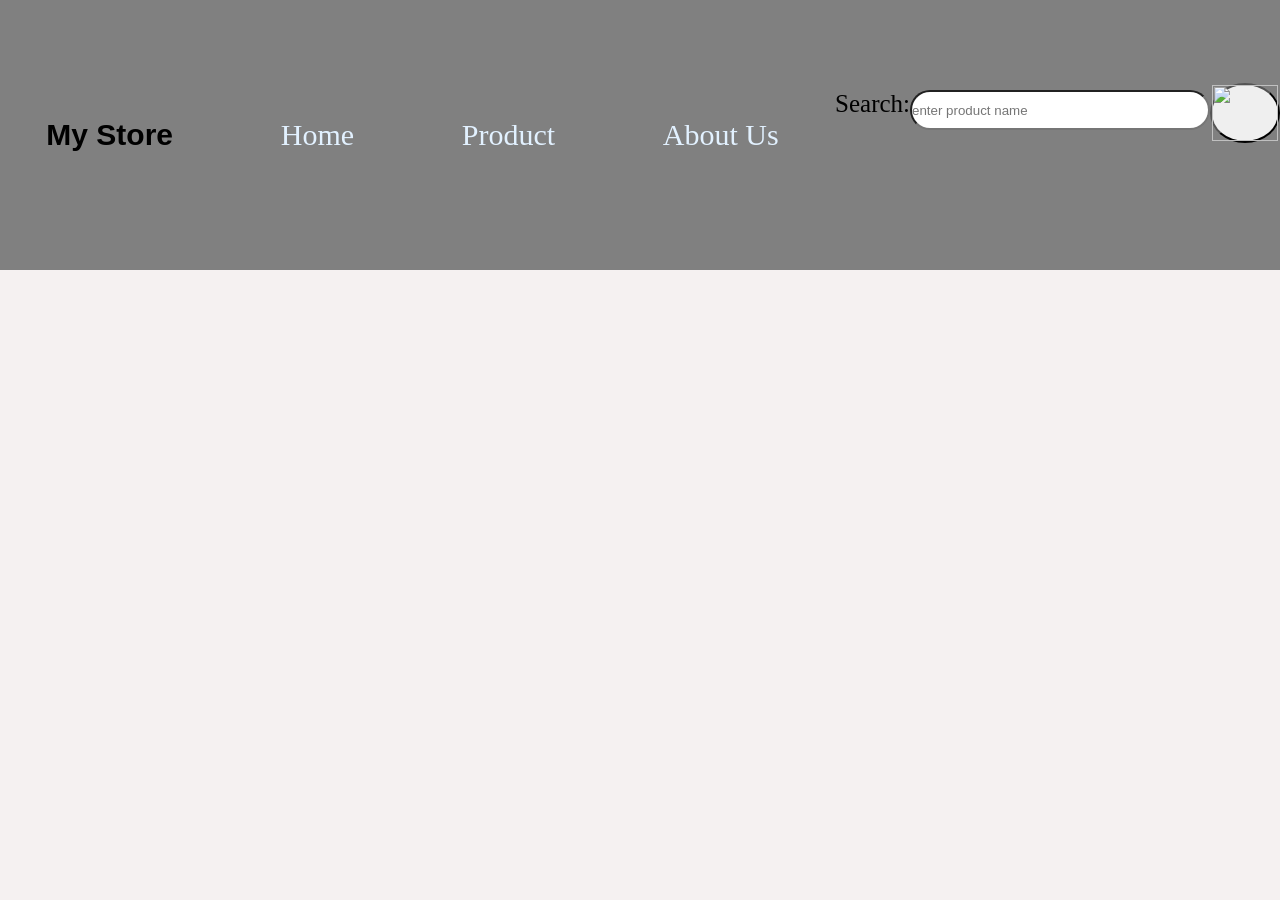
==== src/main/resources/static/index.html @ 73c84a2f "initial commit" ====
<!DOCTYPE html>
<html lang="en">
  <head>
    <meta charset="UTF-8" />
    <meta name="viewport" content="width=device-width, initial-scale=1.0" />
    <title>Document</title>
    <link rel="stylesheet" href="style.css" />
  </head>
  <body>
    <div class="container">
      <div class="header">
        <ul class="options">
          <li><h1>My Store</h1></li>
          <li><a href="#home">Home</a></li>
          <li><a href="#Products">Product</a></li>
          <li><a href="#aboutus">About Us</a></li>
        </ul>
        <div class="searchBox">
          <label for="search">Search:</label>
          <input type="text" class="product-search" name="search"  placeholder="enter product name"/>
          <button class="search-button"><img src="search.png" alt=""></button>
        </div>
      </div>
    </div>
    <script src="script.js"></script>
  </body>
</html>
---- src/main/resources/static/style.css ----
*{
    margin:0;
    padding: 0;
    box-sizing: border-box;
}
.container{
    height:100vh;
    width: 100vw;
    background-color:rgb(245, 241, 241);


}

.header{
    height: 30%;
    display: flex;
    background-color: grey;
    gap: 10px;
}

.options{
    width: 80%;
    list-style: none;
    display: flex;
    gap:15px;
    justify-content: space-around;
    align-items: center;

    
}

.options a{
    text-decoration: none;
    color: rgb(226, 241, 255);
}

.options h1{
    font-size:30px;
    font-family: 'Lucida Sans', 'Lucida Sans Regular', 'Lucida Grande', 'Lucida Sans Unicode', Geneva, Verdana, sans-serif;
}

.options li{
    font-size:30px;
}

.searchBox{
    font-size:25px;
    padding-top: 90px;
    display: flex;

}

.searchBox input{
    height: 40px;
    width: 300px;
    border-radius: 20px;
   
}

.search-button{
    height:60px;
    width: 70px;
    border-radius: 50%;
    margin-top:-7px;
}
.search-button img{
    height:100%;
    width: 100%;
}
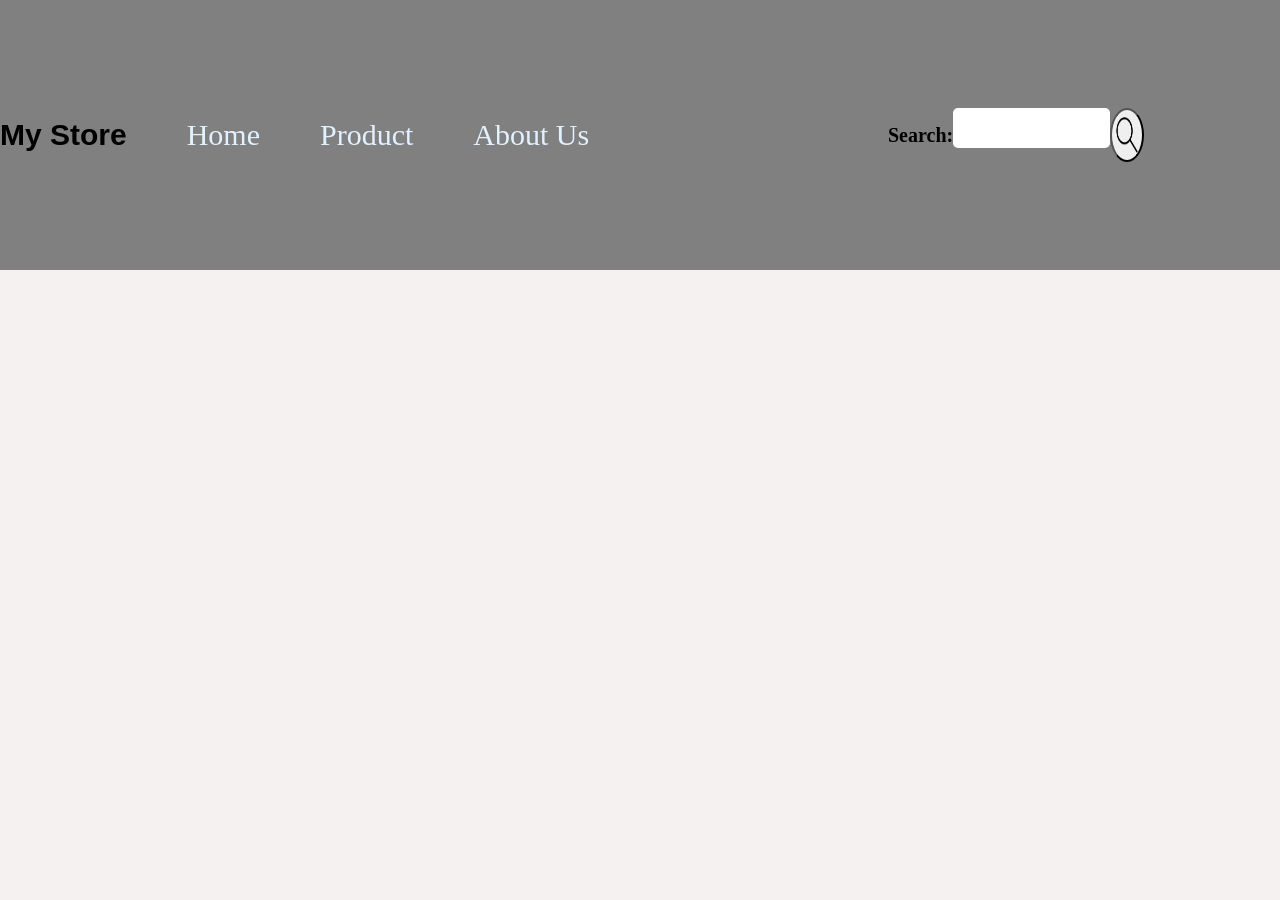
==== commit d6354ef3: "completed frontend work" ====
--- a/src/main/resources/static/index.html
+++ b/src/main/resources/static/index.html
@@ -15,10 +15,16 @@
           <li><a href="#Products">Product</a></li>
           <li><a href="#aboutus">About Us</a></li>
         </ul>
+
         <div class="searchBox">
-          <label for="search">Search:</label>
-          <input type="text" class="product-search" name="search"  placeholder="enter product name"/>
-          <button class="search-button"><img src="search.png" alt=""></button>
+           <label for="field">Search:</label>
+          <div class="wrapper">
+            <input type="text" class="field" name="field" />
+            <div class="suggestion-div">
+            </div>
+            
+          </div>
+          <button class="btn"><img src="search.png" alt="" /></button>
         </div>
       </div>
     </div>
--- a/src/main/resources/static/style.css
+++ b/src/main/resources/static/style.css
@@ -4,6 +4,7 @@
     padding: 0;
     box-sizing: border-box;
 }
+
 .container{
     height:100vh;
     width: 100vw;
@@ -16,18 +17,18 @@
     height: 30%;
     display: flex;
     background-color: grey;
-    gap: 10px;
+    align-items: center;
+    gap: 120px;
+    border: 0px solid black;
 }
 
 .options{
-    width: 80%;
+    width: 60%;
     list-style: none;
     display: flex;
-    gap:15px;
-    justify-content: space-around;
-    align-items: center;
+    border: 0px solid black;
+    gap: 60px;
 
-    
 }
 
 .options a{
@@ -45,29 +46,67 @@
 }
 
 .searchBox{
-    font-size:25px;
-    padding-top: 90px;
+    border: 0px solid black;
+    height: 20%;
+    width:20%;
     display: flex;
+    align-items: center;
+    font-size: 20px;
+    font-weight: 600;
 
 }
 
-.searchBox input{
-    height: 40px;
-    width: 300px;
-    border-radius: 20px;
-   
+.wrapper {
+  display: flex;
+  flex-direction: column; /* stack input + suggestions */
+  width: 250px;   
+  height:100%;        /* fixed width */
 }
 
-.search-button{
-    height:60px;
-    width: 70px;
+.suggestion-div {
+  display: flex;
+  flex-direction: column; /* suggestions one below another */
+  width: 100%;            /* same width as input */
+}
+.suggestion-div div {
+  height: 40px;           /* same height as input */
+  width: 100%;
+  border: 1px solid #ccc;
+  display: flex;
+  align-items: center;
+  padding-left: 10px;
+  cursor: pointer;
+}
+
+.suggestion-div div:hover {
+  background: #f0f0f0;
+}
+
+
+
+.field {
+  height: 40px;
+  width: 100%;
+  border: 0px solid #aaa;
+  border-radius: 5px;
+  padding: 5px;
+  font-size: 16px;
+}
+
+.btn{
+    height:100% ;
+    width:20%;
     border-radius: 50%;
-    margin-top:-7px;
 }
-.search-button img{
-    height:100%;
+
+.btn img{
+    height: 100%;
     width: 100%;
 }
 
 
 
+
+
+
+
